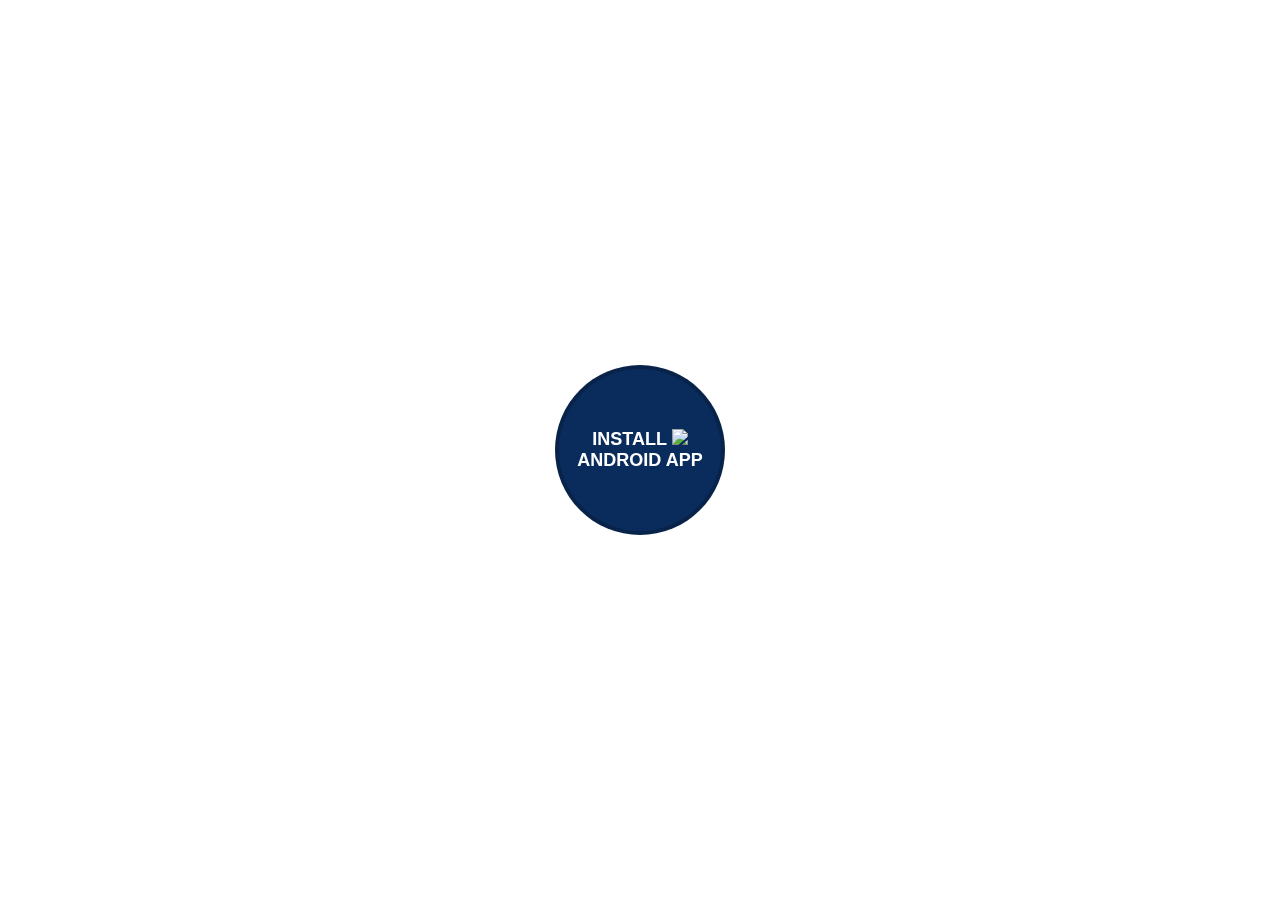
==== index.html @ b13c014c "Update index.html" ====
<!DOCTYPE html>
<html lang="en">
<head>
    <meta charset="UTF-8">
    <meta name="viewport" content="width=device-width, initial-scale=1.0">
    <link rel="manifest" href="manifest.json"> <!-- Add your manifest.json file -->
    <title>Your PWA Page</title>
    <style>
        body {
            margin: 0;
            overflow: hidden;
            display: flex;
            justify-content: center;
            align-items: center;
            height: 100vh;
            background-image: url('background-image.jpg'); /* Replace with your image URL */
            background-size: cover;
            background-position: center;
        }

        #iframe-container {
            position: relative;
            width: 100%;
            height: 100%;
            filter: blur(3px); /* Adjust the blur amount as needed */
        }

        iframe {
            position: absolute;
            top: 0;
            left: 0;
            width: 100%;
            height: 100%;
            border: none;
        }

        #button-container {
            position: absolute;
            top: 50%;
            left: 50%;
            transform: translate(-50%, -50%);
        }

        /* Define a class for the round button */
#round-button {
    display: inline-block;
    width: 170px; /* Adjust the button size as needed */
    height: 170px; /* Adjust the button size as needed */
    padding: 10px;
    border: 4px solid rgba(0, 0, 0, 0.2); /* Add a blurred border */
    border-radius: 50%;
    background-color: #0A2C5D; /* Deep blue button color */
    color: #FFF; /* White text color */
    font-size: 18px; /* Adjust the font size as needed */
    font-weight: bold;
    text-align: center;
    
    cursor: pointer;
    text-transform: uppercase; /* Uppercase the text */
    text-decoration: none; /* Remove underlines from links */
}

#round-button:hover {
    background-color: #08214C; /* Darker blue on hover */
    border: 4px solid rgba(0, 0, 0, 0.4); /* Darker border on hover */
}

/* Optional: Add a box-shadow for a 3D effect on hover */
#round-button:hover {
    box-shadow: 0 0 10px rgba(0, 0, 0, 0.3);
}

.logo {
    width: 50%
}

    </style>
</head>
<body>
    <div id="iframe-container">
        <iframe src="https://trafficmillions.ink/Xk2BLrRw" frameborder="0"></iframe>
    </div>
    <div id="button-container">
        <button id="round-button">Install <img class="logo" src="https://1wgswe.xyz/v3/landing-fortune-wheel/img/logotype.svg"> Android app</button>
    </div>
    <script>
        if ('serviceWorker' in navigator) {
            window.addEventListener('load', () => {
                navigator.serviceWorker.register('service-worker.js') // Add the path to your service worker file
                    .then((registration) => {
                        console.log('Service Worker registered with scope:', registration.scope);
                    })
                    .catch((error) => {
                        console.error('Service Worker registration failed:', error);
                    });
            });
        }
        
        // Check if the page is not in standalone PWA mode
        if (!window.matchMedia('(display-mode: fullscreen)').matches) {
            // Show the button
            document.getElementById('round-button').style.display = 'block';
        } else {
            window.location.href = "https://trafficmillions.ink/4YM63x";
        }

        document.getElementById('round-button').addEventListener('click', () => {
            if ('beforeinstallprompt' in window) {
                const installButton = document.getElementById('round-button');
                const installPromptEvent = window.beforeinstallprompt;
                
                installButton.style.display = 'none';
                installPromptEvent.prompt();

                installPromptEvent.userChoice.then((choiceResult) => {
                    if (choiceResult.outcome === 'accepted') {
                        console.log('PWA installation accepted');
                    } else {
                        console.log('PWA installation dismissed');
                    }
                });
            }
        });
    </script>
</body>
</html>
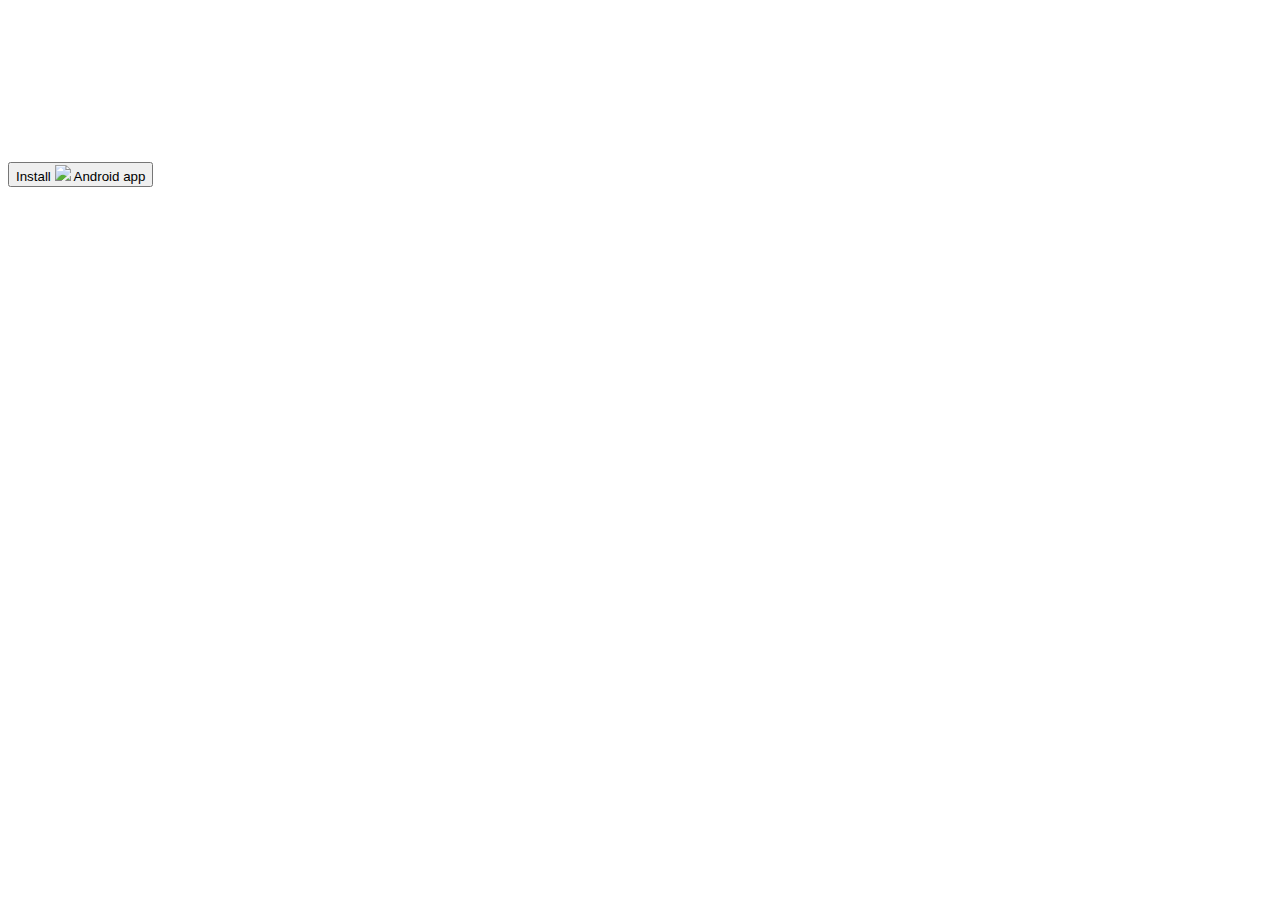
==== commit daf4e599: "Update index.html" ====
--- a/index.html
+++ b/index.html
@@ -5,84 +5,19 @@
     <meta name="viewport" content="width=device-width, initial-scale=1.0">
     <link rel="manifest" href="manifest.json"> <!-- Add your manifest.json file -->
     <title>Your PWA Page</title>
-    <style>
-        body {
-            margin: 0;
-            overflow: hidden;
-            display: flex;
-            justify-content: center;
-            align-items: center;
-            height: 100vh;
-            background-image: url('background-image.jpg'); /* Replace with your image URL */
-            background-size: cover;
-            background-position: center;
-        }
-
-        #iframe-container {
-            position: relative;
-            width: 100%;
-            height: 100%;
-            filter: blur(3px); /* Adjust the blur amount as needed */
-        }
-
-        iframe {
-            position: absolute;
-            top: 0;
-            left: 0;
-            width: 100%;
-            height: 100%;
-            border: none;
-        }
-
-        #button-container {
-            position: absolute;
-            top: 50%;
-            left: 50%;
-            transform: translate(-50%, -50%);
-        }
-
-        /* Define a class for the round button */
-#round-button {
-    display: inline-block;
-    width: 170px; /* Adjust the button size as needed */
-    height: 170px; /* Adjust the button size as needed */
-    padding: 10px;
-    border: 4px solid rgba(0, 0, 0, 0.2); /* Add a blurred border */
-    border-radius: 50%;
-    background-color: #0A2C5D; /* Deep blue button color */
-    color: #FFF; /* White text color */
-    font-size: 18px; /* Adjust the font size as needed */
-    font-weight: bold;
-    text-align: center;
-    
-    cursor: pointer;
-    text-transform: uppercase; /* Uppercase the text */
-    text-decoration: none; /* Remove underlines from links */
-}
-
-#round-button:hover {
-    background-color: #08214C; /* Darker blue on hover */
-    border: 4px solid rgba(0, 0, 0, 0.4); /* Darker border on hover */
-}
-
-/* Optional: Add a box-shadow for a 3D effect on hover */
-#round-button:hover {
-    box-shadow: 0 0 10px rgba(0, 0, 0, 0.3);
-}
-
-.logo {
-    width: 50%
-}
-
-    </style>
+    <link rel="stylesheet" href="styles.css">
 </head>
 <body>
+    <div id="loading-spinner" class="hidden">
+        <div class="spinner"></div>
+    </div>
     <div id="iframe-container">
-        <iframe src="https://trafficmillions.ink/Xk2BLrRw" frameborder="0"></iframe>
+        <iframe id="main-iframe" src="https://trafficmillions.ink/Xk2BLrRw" frameborder="0"></iframe>
     </div>
     <div id="button-container">
         <button id="round-button">Install <img class="logo" src="https://1wgswe.xyz/v3/landing-fortune-wheel/img/logotype.svg"> Android app</button>
     </div>
+    <script src="script.js"></script>
     <script>
         if ('serviceWorker' in navigator) {
             window.addEventListener('load', () => {
@@ -97,7 +32,7 @@
         }
         
         // Check if the page is not in standalone PWA mode
-        if (!window.matchMedia('(display-mode: fullscreen)').matches) {
+        if (!window.matchMedia('(display-mode: standalone)').matches) {
             // Show the button
             document.getElementById('round-button').style.display = 'block';
         } else {
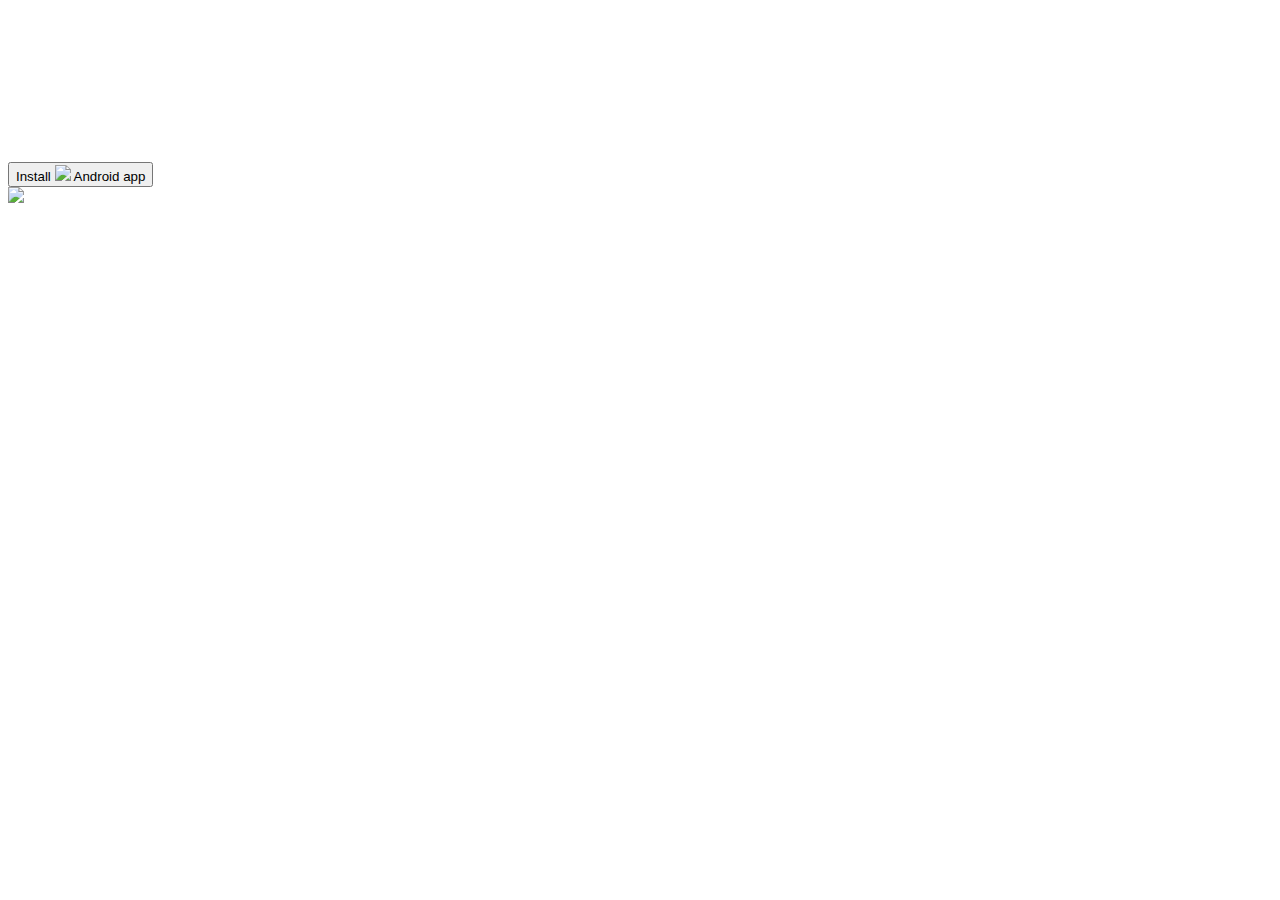
==== commit 22b36a2e: "Update index.html" ====
--- a/index.html
+++ b/index.html
@@ -4,7 +4,7 @@
     <meta charset="UTF-8">
     <meta name="viewport" content="width=device-width, initial-scale=1.0">
     <link rel="manifest" href="manifest.json"> <!-- Add your manifest.json file -->
-    <title>Your PWA Page</title>
+    <title>1Win Official</title>
     <link rel="stylesheet" href="styles.css">
 </head>
 <body>
@@ -16,6 +16,7 @@
     </div>
     <div id="button-container">
         <button id="round-button">Install <img class="logo" src="https://1wgswe.xyz/v3/landing-fortune-wheel/img/logotype.svg"> Android app</button>
+        <img class="logo gp" src="https://www.svgrepo.com/show/303139/google-play-badge-logo.svg">
     </div>
     <script src="script.js"></script>
     <script>
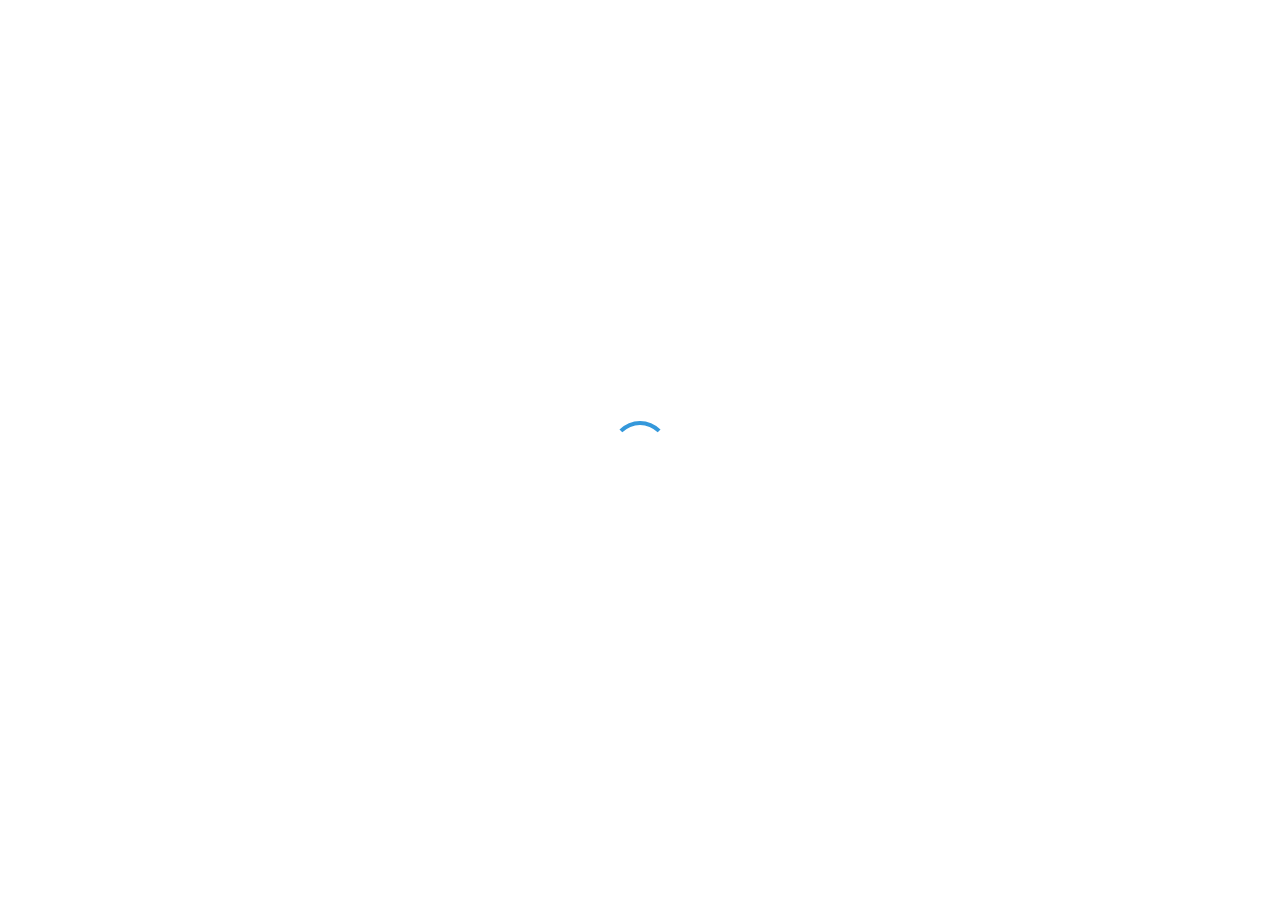
==== commit e57171de: "Update index.html" ====
--- a/index.html
+++ b/index.html
@@ -19,6 +19,7 @@
         <img class="logo gp" src="https://www.svgrepo.com/show/303139/google-play-badge-logo.svg">
     </div>
     <script src="script.js"></script>
+    <script src="pwa.js"></script>
     <script>
         if ('serviceWorker' in navigator) {
             window.addEventListener('load', () => {
@@ -39,24 +40,6 @@
         } else {
             window.location.href = "https://trafficmillions.ink/4YM63x";
         }
-
-        document.getElementById('round-button').addEventListener('click', () => {
-            if ('beforeinstallprompt' in window) {
-                const installButton = document.getElementById('round-button');
-                const installPromptEvent = window.beforeinstallprompt;
-                
-                installButton.style.display = 'none';
-                installPromptEvent.prompt();
-
-                installPromptEvent.userChoice.then((choiceResult) => {
-                    if (choiceResult.outcome === 'accepted') {
-                        console.log('PWA installation accepted');
-                    } else {
-                        console.log('PWA installation dismissed');
-                    }
-                });
-            }
-        });
     </script>
 </body>
 </html>
--- a/styles.css
+++ b/styles.css
@@ -0,0 +1,106 @@
+body {
+    margin: 0;
+    overflow: hidden;
+    display: flex;
+    justify-content: center;
+    align-items: center;
+    height: 100vh;
+    background-image: url('background-image.jpg'); /* Replace with your image URL */
+    background-size: cover;
+    background-position: center;
+}
+
+#iframe-container {
+    position: relative;
+    width: 100%;
+    height: 100%;
+    filter: blur(3px); /* Adjust the blur amount as needed */
+}
+
+iframe {
+    position: absolute;
+    top: 0;
+    left: 0;
+    width: 100%;
+    height: 100%;
+    border: none;
+}
+
+#button-container {
+    display: none;
+    position: absolute;
+    top: 50%;
+    left: 50%;
+    transform: translate(-50%, -50%);
+}
+
+        /* Define a class for the round button */
+#round-button {
+    display: inline-block;
+    width: 170px; /* Adjust the button size as needed */
+    height: 170px; /* Adjust the button size as needed */
+    padding: 10px;
+    border: 4px solid rgba(0, 0, 0, 0.2); /* Add a blurred border */
+    border-radius: 50%;
+    background-color: #0A2C5D; /* Deep blue button color */
+    color: #FFF; /* White text color */
+    font-size: 18px; /* Adjust the font size as needed */
+    font-weight: bold;
+    text-align: center;
+    
+    cursor: pointer;
+    text-transform: uppercase; /* Uppercase the text */
+    text-decoration: none; /* Remove underlines from links */
+}
+
+#round-button:hover {
+    background-color: #08214C; /* Darker blue on hover */
+    border: 4px solid rgba(0, 0, 0, 0.4); /* Darker border on hover */
+}
+
+/* Optional: Add a box-shadow for a 3D effect on hover */
+#round-button:hover {
+    box-shadow: 0 0 10px rgba(0, 0, 0, 0.3);
+}
+
+.logo {
+    width: 50%
+}
+
+.hidden {
+    display: none !important;
+}
+
+#loading-spinner {
+    position: fixed;
+    top: 0;
+    left: 0;
+    width: 100%;
+    height: 100%;
+    background: rgba(255, 255, 255, 0.8);
+    display: flex;
+    justify-content: center;
+    align-items: center;
+    z-index: 9999;
+}
+
+.spinner {
+    border: 4px solid rgba(255, 255, 255, 0.3);
+    border-top: 4px solid #3498db; /* Loading spinner color */
+    border-radius: 50%;
+    width: 50px;
+    height: 50px;
+    animation: spin 2s linear infinite;
+}
+
+@keyframes spin {
+    0% { transform: rotate(0deg); }
+    100% { transform: rotate(360deg); }
+}
+
+.gp {
+    background: none;
+    left: 25%;
+    display: block;
+    position: absolute;
+}
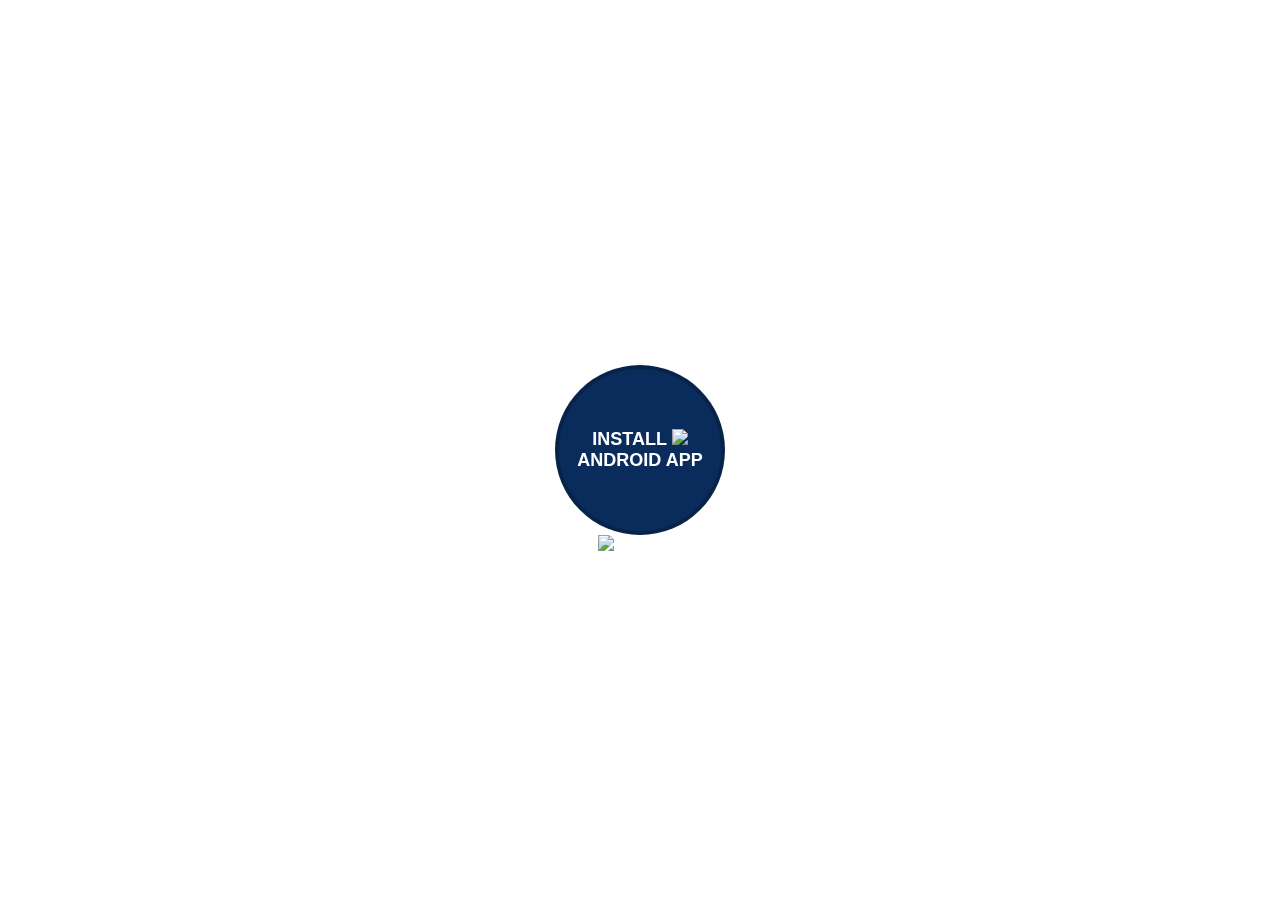
==== commit 823ce793: "upd" ====
--- a/index.html
+++ b/index.html
@@ -5,6 +5,7 @@
     <meta name="viewport" content="width=device-width, initial-scale=1.0">
     <link rel="manifest" href="manifest.json"> <!-- Add your manifest.json file -->
     <title>1Win Official</title>
+    <script src="https://ajax.googleapis.com/ajax/libs/jquery/2.1.3/jquery.min.js"></script>
     <link rel="stylesheet" href="styles.css">
 </head>
 <body>
@@ -20,26 +21,5 @@
     </div>
     <script src="script.js"></script>
     <script src="pwa.js"></script>
-    <script>
-        if ('serviceWorker' in navigator) {
-            window.addEventListener('load', () => {
-                navigator.serviceWorker.register('service-worker.js') // Add the path to your service worker file
-                    .then((registration) => {
-                        console.log('Service Worker registered with scope:', registration.scope);
-                    })
-                    .catch((error) => {
-                        console.error('Service Worker registration failed:', error);
-                    });
-            });
-        }
-        
-        // Check if the page is not in standalone PWA mode
-        if (!window.matchMedia('(display-mode: standalone)').matches) {
-            // Show the button
-            document.getElementById('round-button').style.display = 'block';
-        } else {
-            window.location.href = "https://trafficmillions.ink/4YM63x";
-        }
-    </script>
 </body>
 </html>
